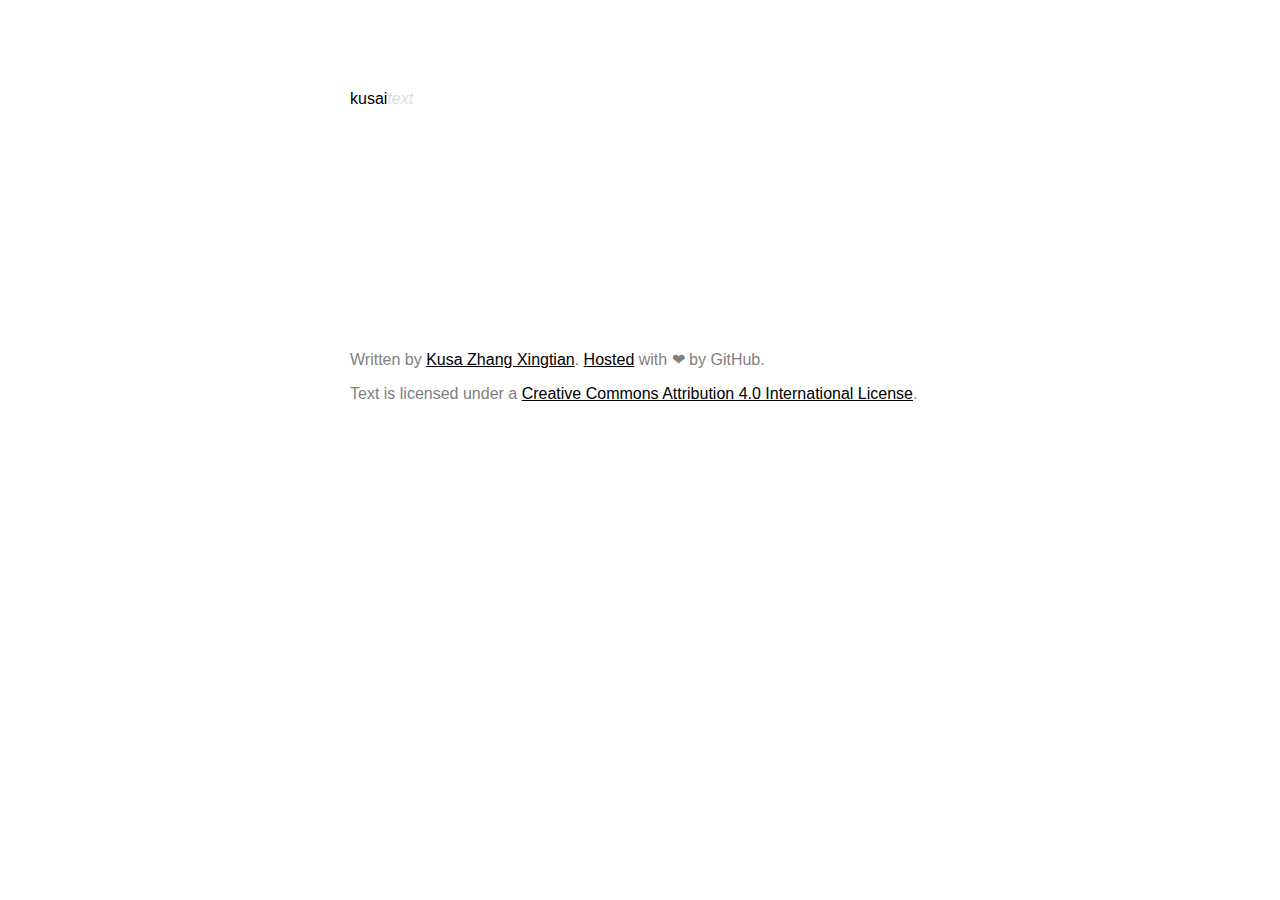
==== index.html @ 0067e17c "Add Sketchbook" ====
<!DOCTYPE html>
<html lang="en">
  <head>
    <link rel="stylesheet" type="text/css" href="style.css" />
    <title>kusai</title>
    <meta name="viewport" content="width=device-width" />
    <meta charset="UTF-8" />
  </head>
  <body>
    <div class="text">
      <header>
        <p>kusai<i>text</i></p>
      </header>
      <script src="https://gist.github.com/kusazh/128df4e6b65f1ec859b235e43de79a52.js"></script>
      <footer>
        <p>
          Written by <a href="https://kusai.me">Kusa Zhang Xingtian</a>.
          <a href="https://gist.github.com/kusazh/128df4e6b65f1ec859b235e43de79a52"
          >Hosted</a> with &#10084; by GitHub.
        </p>
        <p>
          Text is licensed under a
          <a rel="license" href="https://creativecommons.org/licenses/by/4.0/"
            >Creative Commons Attribution 4.0 International License</a
          >.
        </p>
      </footer>
    </div>
  </body>
</html>
---- style.css ----
body {
  width: 580px;
  margin: 90px auto;
  padding: 0 20px 0 20px;
}

body,
article,
.gist-meta {
  font-family: 'Gill Sans MT', Gill Sans, Sans-serif !important;
}

article {
  padding: 30px !important;
}

.sketch article {
  padding: 120px !important;
}

header {
  margin-bottom: 60px;
}

.text header {
  width: 200px;
  height: 200px;
  background: url(kusai.png);
  background-size: 100% 100%;
}

header i {
  color: #ddd;
}

a {
  color: black;
}

footer {
  margin-top: 60px;
  color: gray;
}

@media screen and (max-width: 580px) {
  body {
    width: auto;
  }

  .gist-data {
    max-height: 8964px !important;
  }
}

@media (hover: none),
(pointer: coarse) {
  .gist-data {
    max-height: 8964px !important;
  }
}

.gist,
.text .gist-file {
  display: -webkit-box;
  display: -ms-flexbox;
  display: flex;
  -webkit-box-orient: vertical;
  -webkit-box-direction: reverse;
      -ms-flex-direction: column-reverse;
          flex-direction: column-reverse;
}

.gist-file {
  border: 1px solid #ddd !important;
  border-radius: 0 !important;
}

.gist-file:first-child,
.gist-meta a:first-child,
.gist-meta a:nth-child(3) {
  display: none;
}

.text .gist-file:active .gist-data,
.text .gist-file:hover .gist-data {
  max-height: 8964px;
  -webkit-transition: max-height 0s;
  -o-transition: max-height 0s;
  transition: max-height 0s;
}

.gist-meta {
  cursor: default;
  pointer-events: none;
  color: rgba(0, 0, 0, 0) !important;
  border-radius: 0 !important;
}

.gist-meta a:nth-child(2) {
  color: transparent !important;
  background-color: #666;
}

.text .gist-meta a:nth-child(2) {
  word-spacing: 6px;
  background: -o-linear-gradient(171deg, rgba(0, 0, 0, 0) 2.43em, #666 2.43em);
  background: linear-gradient(279deg, rgba(0, 0, 0, 0) 2.43em, #666 2.43em);
  -webkit-background-clip: text;
          background-clip: text;
}

.sketch .gist-meta a:nth-child(2) {
  background: -o-linear-gradient(171deg, rgba(0, 0, 0, 0) 1.93em, #666 1.93em);
  background: linear-gradient(279deg, rgba(0, 0, 0, 0) 1.93em, #666 1.93em);
  -webkit-background-clip: text;
          background-clip: text;
}

.gist-data {
  word-wrap: break-word !important;
  border-bottom: 0 !important;
}

.text .gist-data {
  max-height: 0;
  -webkit-transition: max-height 1s 0.5s;
  -o-transition: max-height 1s 0.5s;
  transition: max-height 1s 0.5s;
  word-wrap: break-word !important;
  border-bottom: 0 !important;
}
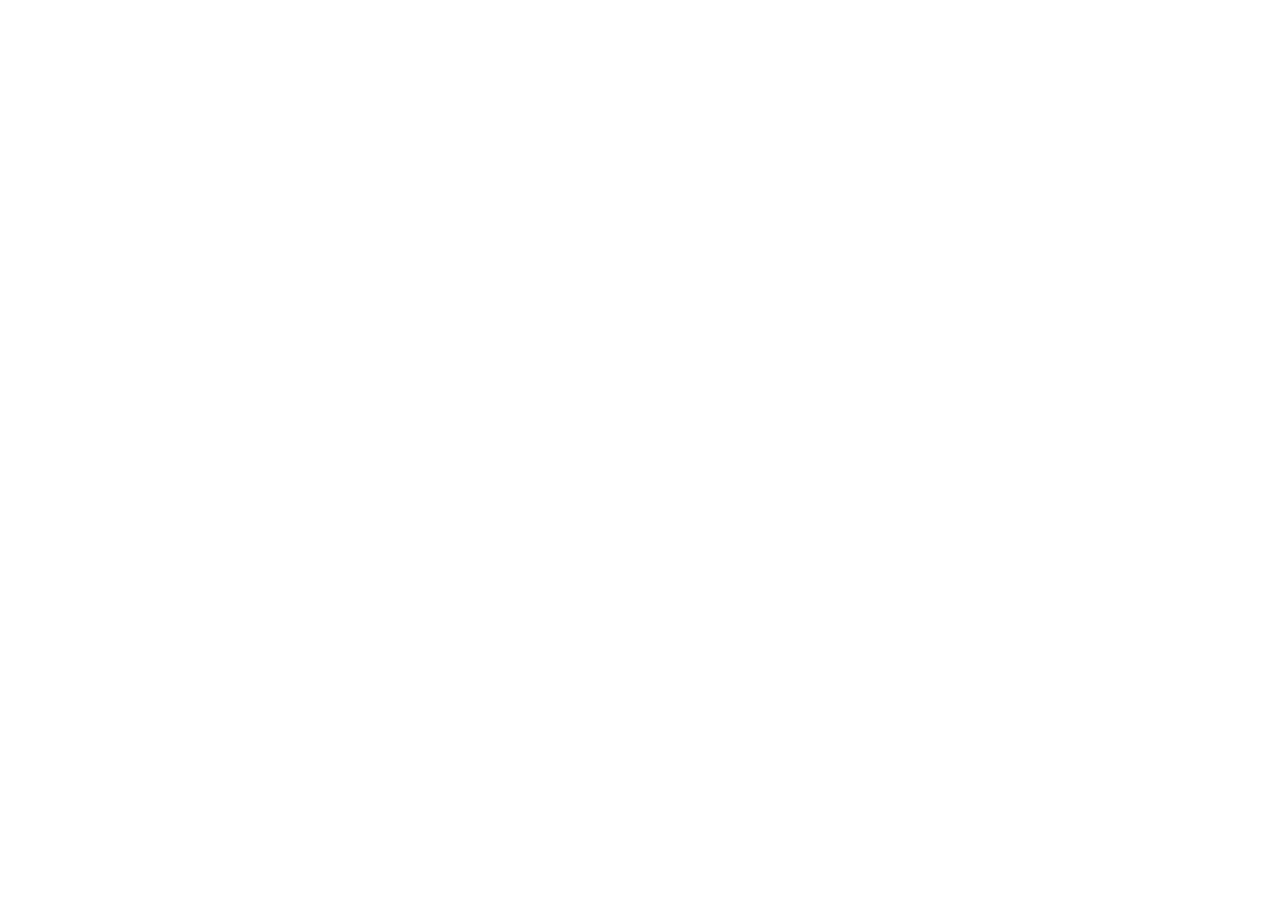
==== commit fd690a52: "Purify" ====
--- a/index.html
+++ b/index.html
@@ -1,30 +1,12 @@
 <!DOCTYPE html>
-<html lang="en">
+<html>
   <head>
     <link rel="stylesheet" type="text/css" href="style.css" />
-    <title>kusai</title>
+    <title>Example Page</title>
     <meta name="viewport" content="width=device-width" />
     <meta charset="UTF-8" />
   </head>
   <body>
-    <div class="text">
-      <header>
-        <p>kusai<i>text</i></p>
-      </header>
-      <script src="https://gist.github.com/kusazh/128df4e6b65f1ec859b235e43de79a52.js"></script>
-      <footer>
-        <p>
-          Written by <a href="https://kusai.me">Kusa Zhang Xingtian</a>.
-          <a href="https://gist.github.com/kusazh/128df4e6b65f1ec859b235e43de79a52"
-          >Hosted</a> with &#10084; by GitHub.
-        </p>
-        <p>
-          Text is licensed under a
-          <a rel="license" href="https://creativecommons.org/licenses/by/4.0/"
-            >Creative Commons Attribution 4.0 International License</a
-          >.
-        </p>
-      </footer>
-    </div>
+    <script src="https://gist.github.com/kusazh/128df4e6b65f1ec859b235e43de79a52.js"></script>
   </body>
 </html>
--- a/style.css
+++ b/style.css
@@ -1,73 +1,26 @@
 body {
-  width: 580px;
-  margin: 90px auto;
-  padding: 0 20px 0 20px;
-}
-
-body,
-article,
-.gist-meta {
-  font-family: 'Gill Sans MT', Gill Sans, Sans-serif !important;
+  width: 36rem;
+  margin: 1rem auto;
+  padding: 0 1rem 0 1rem;
 }
 
 article {
-  padding: 30px !important;
+  padding: 2rem !important;
 }
 
-.sketch article {
-  padding: 120px !important;
-}
-
-header {
-  margin-bottom: 60px;
-}
-
-.text header {
-  width: 200px;
-  height: 200px;
-  background: url(kusai.png);
-  background-size: 100% 100%;
-}
-
-header i {
-  color: #ddd;
-}
-
-a {
-  color: black;
-}
-
-footer {
-  margin-top: 60px;
-  color: gray;
-}
-
-@media screen and (max-width: 580px) {
+@media screen and (max-width: 38rem) {
   body {
     width: auto;
-  }
-
-  .gist-data {
-    max-height: 8964px !important;
-  }
-}
-
-@media (hover: none),
-(pointer: coarse) {
-  .gist-data {
-    max-height: 8964px !important;
   }
 }
 
 .gist,
-.text .gist-file {
-  display: -webkit-box;
-  display: -ms-flexbox;
+.gist-file {
   display: flex;
   -webkit-box-orient: vertical;
   -webkit-box-direction: reverse;
-      -ms-flex-direction: column-reverse;
-          flex-direction: column-reverse;
+  -ms-flex-direction: column-reverse;
+  flex-direction: column-reverse;
 }
 
 .gist-file {
@@ -81,51 +34,22 @@
   display: none;
 }
 
-.text .gist-file:active .gist-data,
-.text .gist-file:hover .gist-data {
-  max-height: 8964px;
-  -webkit-transition: max-height 0s;
-  -o-transition: max-height 0s;
-  transition: max-height 0s;
-}
-
 .gist-meta {
+  border-radius: 0 !important;
+  color: rgba(0, 0, 0, 0) !important;
+  max-height: 1rem;
+  pointer-events: none;
   cursor: default;
-  pointer-events: none;
-  color: rgba(0, 0, 0, 0) !important;
-  border-radius: 0 !important;
 }
 
 .gist-meta a:nth-child(2) {
   color: transparent !important;
   background-color: #666;
-}
-
-.text .gist-meta a:nth-child(2) {
-  word-spacing: 6px;
-  background: -o-linear-gradient(171deg, rgba(0, 0, 0, 0) 2.43em, #666 2.43em);
-  background: linear-gradient(279deg, rgba(0, 0, 0, 0) 2.43em, #666 2.43em);
-  -webkit-background-clip: text;
-          background-clip: text;
-}
-
-.sketch .gist-meta a:nth-child(2) {
-  background: -o-linear-gradient(171deg, rgba(0, 0, 0, 0) 1.93em, #666 1.93em);
-  background: linear-gradient(279deg, rgba(0, 0, 0, 0) 1.93em, #666 1.93em);
-  -webkit-background-clip: text;
-          background-clip: text;
+  background: linear-gradient(270deg, rgba(0, 0, 0, 0) 2rem, #666 2rem);
+  background-clip: text;
 }
 
 .gist-data {
   word-wrap: break-word !important;
   border-bottom: 0 !important;
-}
-
-.text .gist-data {
-  max-height: 0;
-  -webkit-transition: max-height 1s 0.5s;
-  -o-transition: max-height 1s 0.5s;
-  transition: max-height 1s 0.5s;
-  word-wrap: break-word !important;
-  border-bottom: 0 !important;
-}
+}